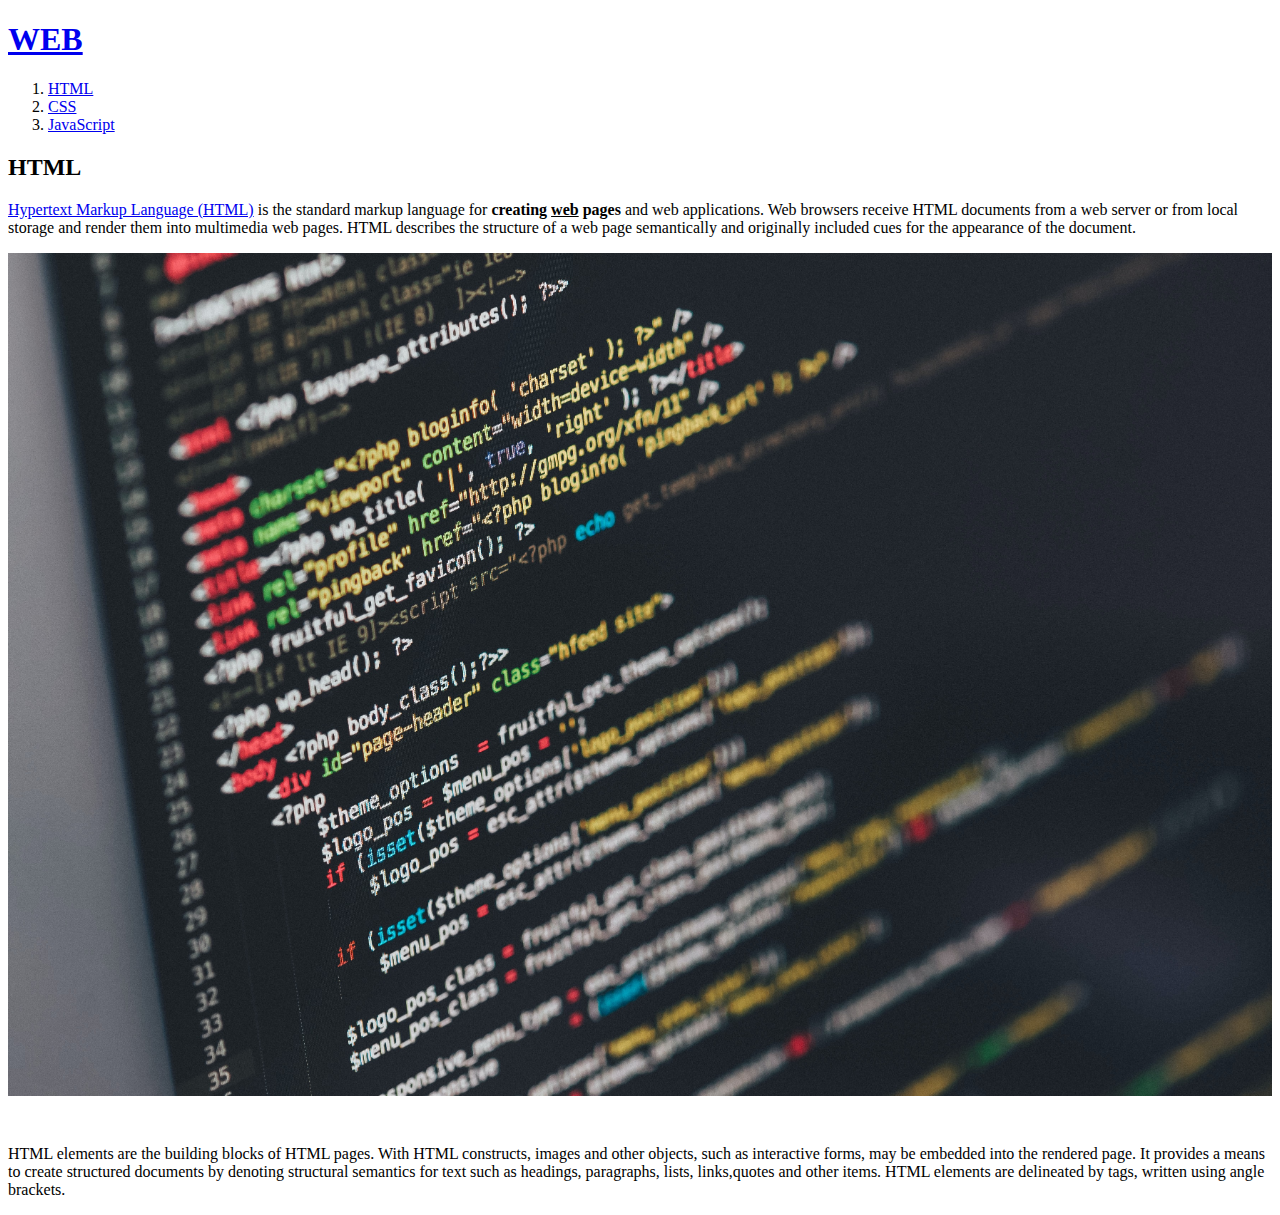
==== 1.html @ 94fabbe8 "website 완성!!!" ====
<!DOCTYPE html>
<html>
  <head>
    <title>WEB1 - HTML</title>
    <meta charset="utf-8" />
  </head>

  <body>
    <h1><a href="index.html">WEB</a></h1>
    <ol>
      <li><a href="1.html">HTML</a></li>
      <li><a href="2.html">CSS</a></li>
      <li><a href="3.html">JavaScript</a></li>
    </ol>
    <h2>HTML</h2>
    <p>
      <a href="https://www.w3.org/" target="_blank" title="html">
        Hypertext Markup Language (HTML)</a
      >
      is the standard markup language for
      <strong>creating <u>web</u> pages</strong> and web applications. Web
      browsers receive HTML documents from a web server or from local storage
      and render them into multimedia web pages. HTML describes the structure of
      a web page semantically and originally included cues for the appearance of
      the document.
    </p>
    <img src="coding.jpg" width="100%" />
    <p style="margin-top: 45px">
      HTML elements are the building blocks of HTML pages. With HTML constructs,
      images and other objects, such as interactive forms, may be embedded into
      the rendered page. It provides a means to create structured documents by
      denoting structural semantics for text such as headings, paragraphs,
      lists, links,quotes and other items. HTML elements are delineated by tags,
      written using angle brackets.
    </p>
  </body>
</html>
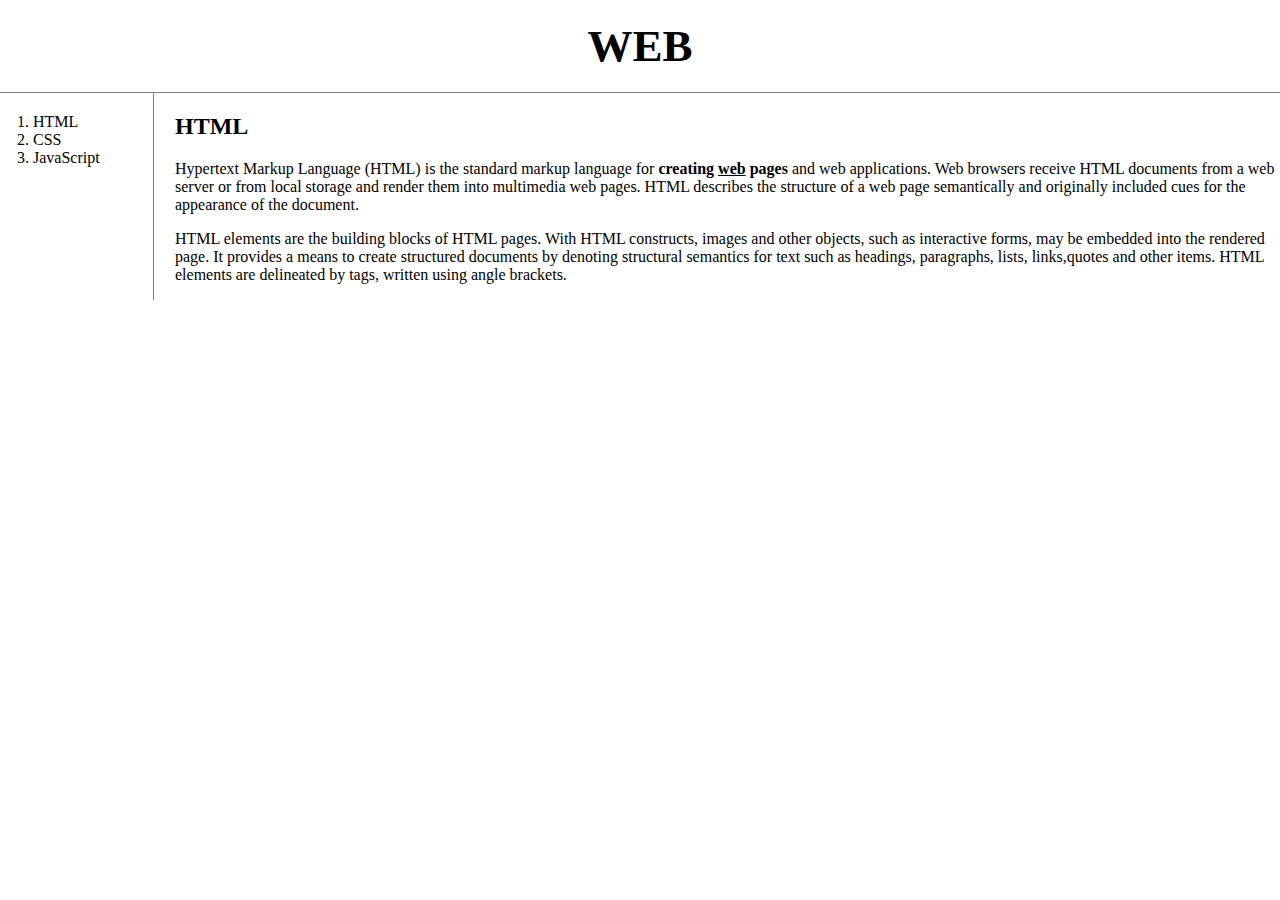
==== commit e88830cf: "Add files via upload" ====
--- a/1.html
+++ b/1.html
@@ -3,35 +3,41 @@
   <head>
     <title>WEB1 - HTML</title>
     <meta charset="utf-8" />
+    <link rel="stylesheet" href="style.css" />
   </head>
 
   <body>
     <h1><a href="index.html">WEB</a></h1>
-    <ol>
-      <li><a href="1.html">HTML</a></li>
-      <li><a href="2.html">CSS</a></li>
-      <li><a href="3.html">JavaScript</a></li>
-    </ol>
-    <h2>HTML</h2>
-    <p>
-      <a href="https://www.w3.org/" target="_blank" title="html">
-        Hypertext Markup Language (HTML)</a
-      >
-      is the standard markup language for
-      <strong>creating <u>web</u> pages</strong> and web applications. Web
-      browsers receive HTML documents from a web server or from local storage
-      and render them into multimedia web pages. HTML describes the structure of
-      a web page semantically and originally included cues for the appearance of
-      the document.
-    </p>
-    <img src="coding.jpg" width="100%" />
-    <p style="margin-top: 45px">
-      HTML elements are the building blocks of HTML pages. With HTML constructs,
-      images and other objects, such as interactive forms, may be embedded into
-      the rendered page. It provides a means to create structured documents by
-      denoting structural semantics for text such as headings, paragraphs,
-      lists, links,quotes and other items. HTML elements are delineated by tags,
-      written using angle brackets.
-    </p>
+    <div id="grid">
+      <ol>
+        <li><a href="1.html">HTML</a></li>
+        <li><a href="2.html">CSS</a></li>
+        <li><a href="3.html">JavaScript</a></li>
+      </ol>
+
+      <div id="article">
+        <h2>HTML</h2>
+        <p>
+          <a href="https://www.w3.org/" target="_blank" title="html">
+            Hypertext Markup Language (HTML)</a
+          >
+          is the standard markup language for
+          <strong>creating <u>web</u> pages</strong> and web applications. Web
+          browsers receive HTML documents from a web server or from local
+          storage and render them into multimedia web pages. HTML describes the
+          structure of a web page semantically and originally included cues for
+          the appearance of the document.
+        </p>
+        <!-- <img src="coding.jpg" width="100%" /> 
+        <p style="margin-top: 45px"> -->
+          HTML elements are the building blocks of HTML pages. With HTML
+          constructs, images and other objects, such as interactive forms, may
+          be embedded into the rendered page. It provides a means to create
+          structured documents by denoting structural semantics for text such as
+          headings, paragraphs, lists, links,quotes and other items. HTML
+          elements are delineated by tags, written using angle brackets.
+        </p>
+      </div>
+    </div>
   </body>
 </html>
--- a/style.css
+++ b/style.css
@@ -0,0 +1,51 @@
+body {
+  margin: 0;
+}
+/* #active {
+  color: red;
+} */
+a {
+  color: black;
+  text-decoration: none;
+}
+h1 {
+  font-size: 45px;
+  text-align: center;
+  border-bottom: 1px solid gray;
+  margin: 0;
+  padding: 20px;
+}
+/* .saw {
+  color: gray;
+}
+.active {
+  color: red;
+} */
+ol {
+  border-right: 1px solid gray;
+  width: 100px;
+  margin: 0;
+  padding: 20px;
+}
+
+#grid {
+  display: grid;
+  grid-template-columns: 150px 1fr;
+}
+#grid ol /* grid라는 클래스 안에 있는 ol만 선택 */ {
+  padding-left: 33px;
+}
+#grid #article {
+  padding-left: 25px;
+}
+@media (max-width: 800px) {
+  #grid {
+    display: block;
+  }
+  ol {
+    border-right: none;
+  }
+  h1 {
+    border-bottom: none;
+  }
+}
